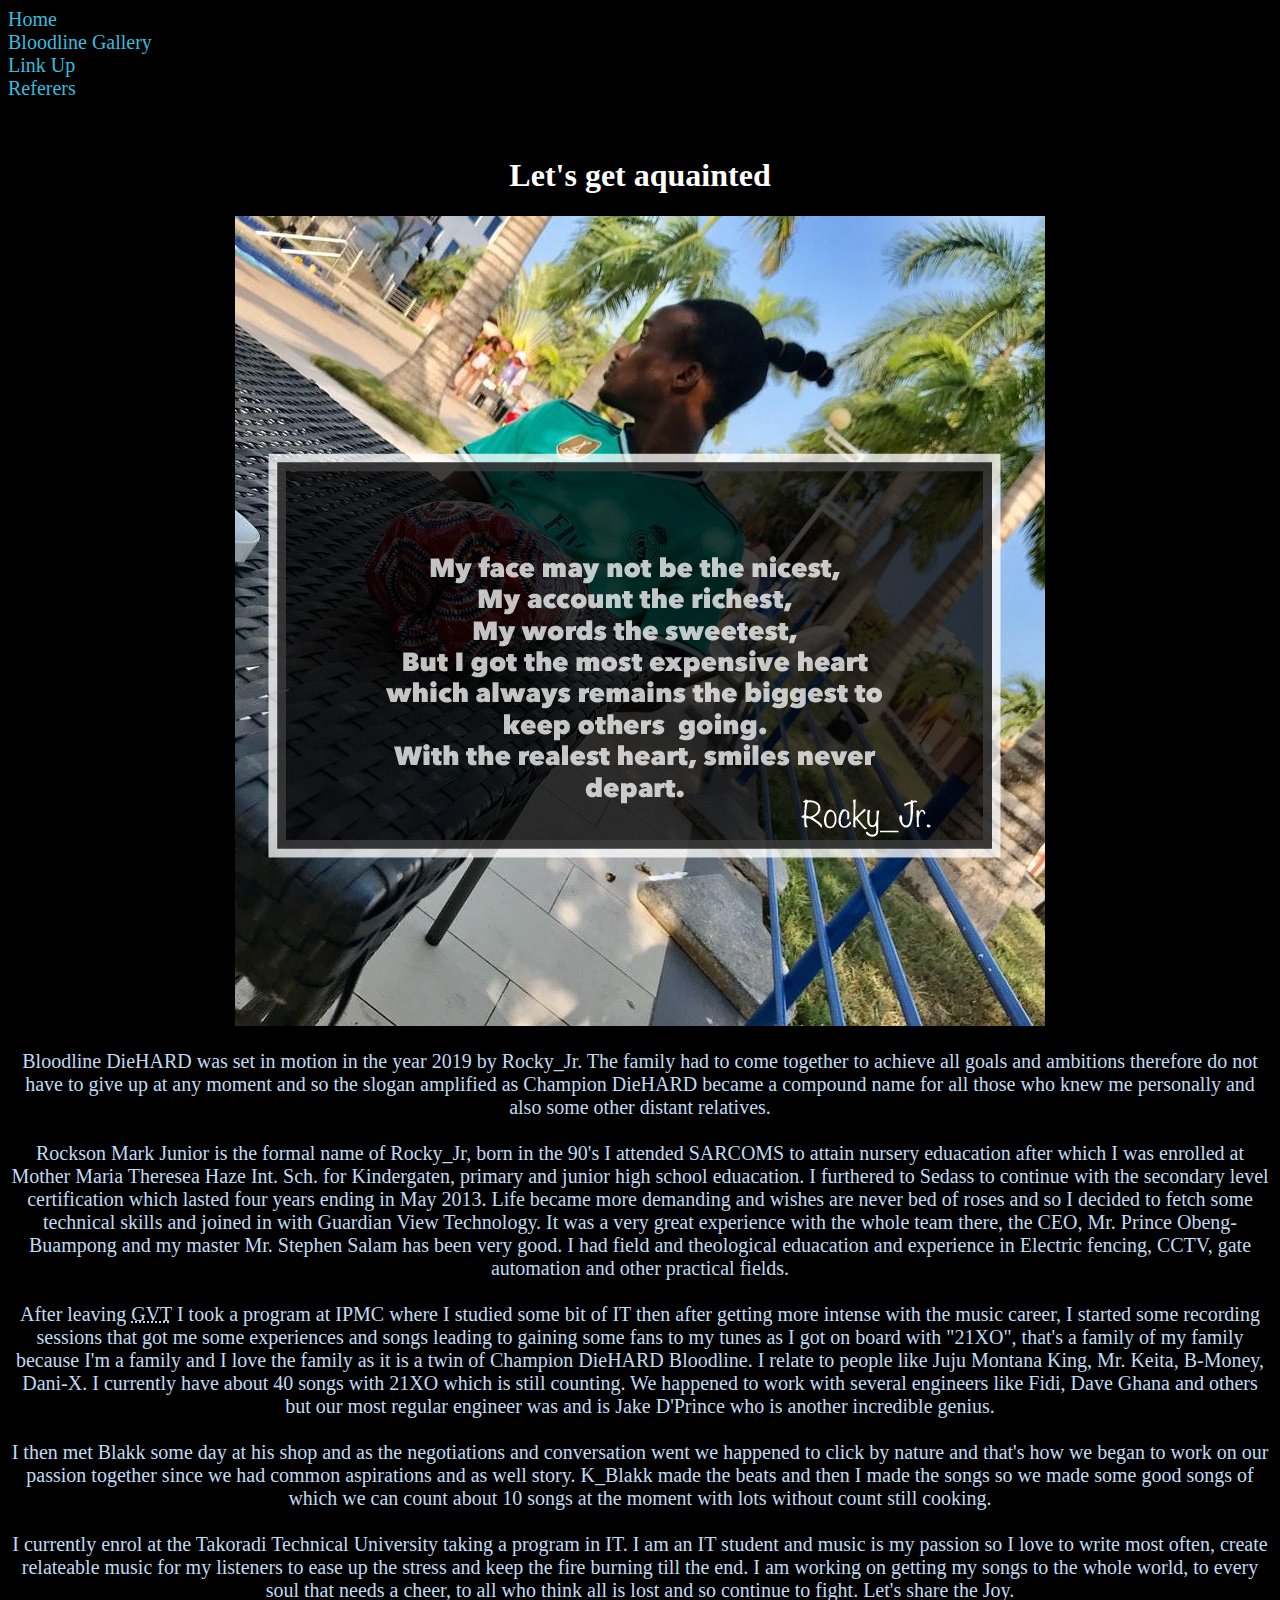
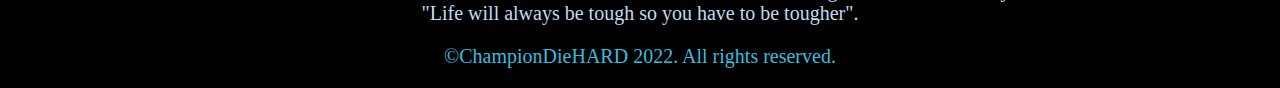
==== about.html @ db610ec5 "first" ====
<!DOCTYPE html>
<html lang="en">
<head>
    <meta charset="UTF-8">
    <meta http-equiv="X-UA-Compatible" content="IE=edge">
    <meta name="viewport" content="width=device-width, initial-scale=1.0">
    <link rel="stylesheet" href="style.css">
    <title>About</title>
</head>
<style>
    h1{
        color: white;
    }
</style>
<body>

    <div class="navbar_container">
        
        
           
          
        <div class="navbar__item">
            <a href="index.html" class="navbar__links">Home</a>
        </div>
        <div class="navbar__btn">
            <a href="gallery.html" class="button">Bloodline Gallery</a>
        </div>
        <div class="navbar__btn">
            <a href="contact.html" class="button">Link Up</a>
        </div>
        <div class="navbar__btn">
            <a href="referer.html" class="button">Referers</a>
        </div>
       
  
</div>
<br>
<br>
<div class="services">
    <h1>Let's get aquainted</h1>
</div>
    <!-- Bloodline Image -->
<div class="main">
    <img src="images/ponnyquote.JPEG" alt="">
</div>
<div class="about__para">
   <p>Bloodline DieHARD was set in motion in the year 2019 by Rocky_Jr. The family 
    had to come together to achieve all goals and ambitions therefore do not have to
give up at any moment and so the slogan amplified as Champion DieHARD became a compound 
name for all those who knew me personally and also some other distant relatives.<br>
<br>Rockson Mark Junior is the formal name of Rocky_Jr, born in the 90's I attended SARCOMS 
to attain nursery eduacation after which I was enrolled at Mother Maria Theresea Haze 
Int. Sch. for Kindergaten, primary and junior high school eduacation. I furthered to 
Sedass to continue with the secondary level certification which lasted four years ending 
in May 2013. 
Life became more demanding and wishes are never bed of roses and so I decided to fetch some 
technical skills and joined in with Guardian View Technology. It was a very great experience 
with the whole team there, the CEO, Mr. Prince Obeng-Buampong and my master Mr. Stephen Salam 
has been very good. I had field and theological eduacation and experience in Electric fencing, 
CCTV, gate automation and other practical fields.<br>
<br>After leaving <abbr title="Guardian View Technology">GVT</abbr> I took a program at IPMC where 
I studied some bit of IT then after getting more intense with the music career, I started some 
recording sessions that got me some experiences and songs leading to gaining some fans to my
tunes as I got on board with "21XO", that's a family of my family because I'm a family and I 
love the family as it is a twin of Champion DieHARD Bloodline. I relate to people like 
Juju Montana King, Mr. Keita, B-Money, Dani-X. I currently have about 40 songs with 
21XO which is still counting. We happened to work with several engineers like Fidi, Dave Ghana 
and others but our most regular engineer was and is Jake D'Prince who is another incredible genius.<br><br>
I then met Blakk some day at his shop and as the negotiations and  conversation went we happened to 
click by nature and that's how we began to work on our passion together since we had common 
aspirations and as well story. K_Blakk made the beats and then I made the songs so we made some 
good songs of which we can count about 10 songs at the moment with lots without count still 
cooking.<br><br>
I currently enrol at the Takoradi Technical University taking a program in IT. I am an IT 
student and music is my passion so I love to write most often, create relateable music for my 
listeners to ease up the stress and keep the fire burning till the end. I am working on getting my 
songs to the whole world, to every soul that needs a cheer, to all who think all is lost and so 
continue to fight. Let's share the Joy.<br> "Life will always be tough so you have to be tougher". 
</div>
<div class="footer__container">  </div>
<footer>
    <p class="foot">©ChampionDieHARD 2022. All rights reserved.</p>
</footer>
</body>
</html>
---- style.css ----
body{
    background-color: black;
}
.main{
   
 text-align: center;
 margin: 20px;
}
.main__btn{
    background-color: #3d5c08;
}
.main__content {
    color:rgb(129, 24, 24);
  
}
h2 {color: goldenrod;}

.navbar_btn {
    display: flex;
    position: alternate;
    justify-content: space-between;
   
}
a{
    color: rgb(53, 189, 223);
    font-family: papyrus;
 font-size: 20px;
 text-decoration: none;
}
.navbar__container{
     display: flex;
    position: alternate;
    justify-content: space-between;
}
.services{
    text-align: center;
    color: rgb(180, 213, 240);
}

.foot{
    text-align: center;
    color: rgb(53, 189, 223);

}
.fr{
    background-color: #3d5c08;
    color:rgb(180, 213, 240);
}
.GS{
    background-color: #3d5c08;
}
.copyrights {
    color: rgb(53, 189, 223);
    text-align: center;
}
.about__h1 {
    color: chocolate;
}
.about__para{
    color: rgb(192, 218, 241);
    font-size: 20px;
    text-align: center;
}
.returnto{
    background-color: #3d5c08;
}
.refdet{
    color: rgb(53, 189, 223);
    font-size: 15px;
    font-family: 'Gill Sans', 'Gill Sans MT', Calibri, 'Trebuchet MS', sans-serif;
    text-align: center;
}
p {font-size: 20px ;}

.audio {
    background-color: chocolate;
}
.audio_btn {
    background-color: #3d5c08;
    text-align: center;
}
h3{
color: darkorange;
font-family: 'Franklin Gothic Medium', 'Arial Narrow', Arial, sans-serif;
text-align: center;
}
p{
 
    text-align: center;
}
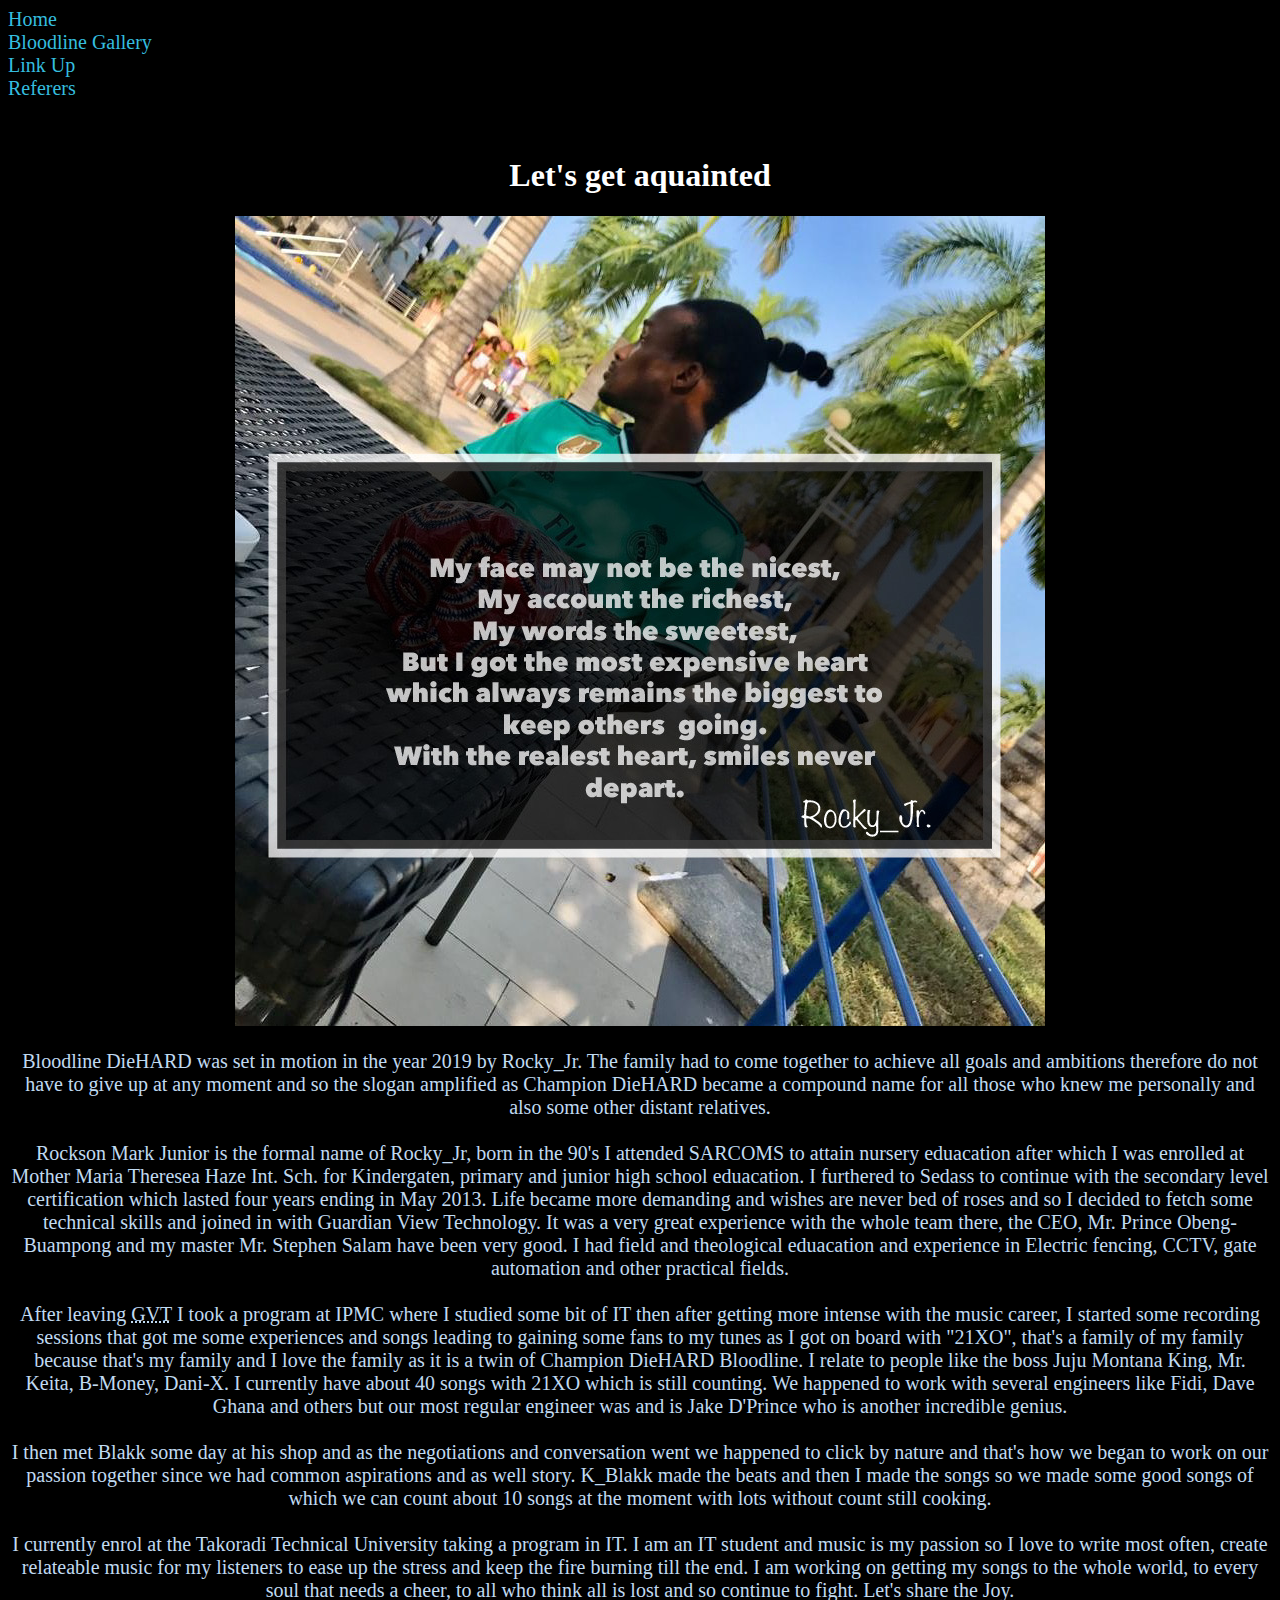
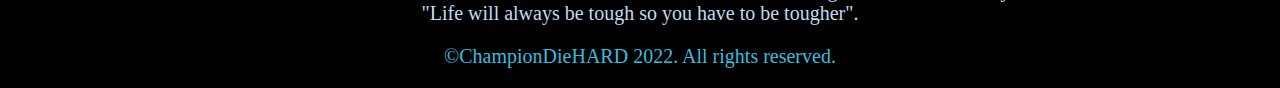
==== commit c1c0f285: "compAbout" ====
--- a/about.html
+++ b/about.html
@@ -56,13 +56,13 @@
 Life became more demanding and wishes are never bed of roses and so I decided to fetch some 
 technical skills and joined in with Guardian View Technology. It was a very great experience 
 with the whole team there, the CEO, Mr. Prince Obeng-Buampong and my master Mr. Stephen Salam 
-has been very good. I had field and theological eduacation and experience in Electric fencing, 
+have been very good. I had field and theological eduacation and experience in Electric fencing, 
 CCTV, gate automation and other practical fields.<br>
 <br>After leaving <abbr title="Guardian View Technology">GVT</abbr> I took a program at IPMC where 
 I studied some bit of IT then after getting more intense with the music career, I started some 
 recording sessions that got me some experiences and songs leading to gaining some fans to my
-tunes as I got on board with "21XO", that's a family of my family because I'm a family and I 
-love the family as it is a twin of Champion DieHARD Bloodline. I relate to people like 
+tunes as I got on board with "21XO", that's a family of my family because that's my family and I 
+love the family as it is a twin of Champion DieHARD Bloodline. I relate to people like the boss 
 Juju Montana King, Mr. Keita, B-Money, Dani-X. I currently have about 40 songs with 
 21XO which is still counting. We happened to work with several engineers like Fidi, Dave Ghana 
 and others but our most regular engineer was and is Jake D'Prince who is another incredible genius.<br><br>
@@ -82,4 +82,4 @@
     <p class="foot">©ChampionDieHARD 2022. All rights reserved.</p>
 </footer>
 </body>
-</html>+</html>
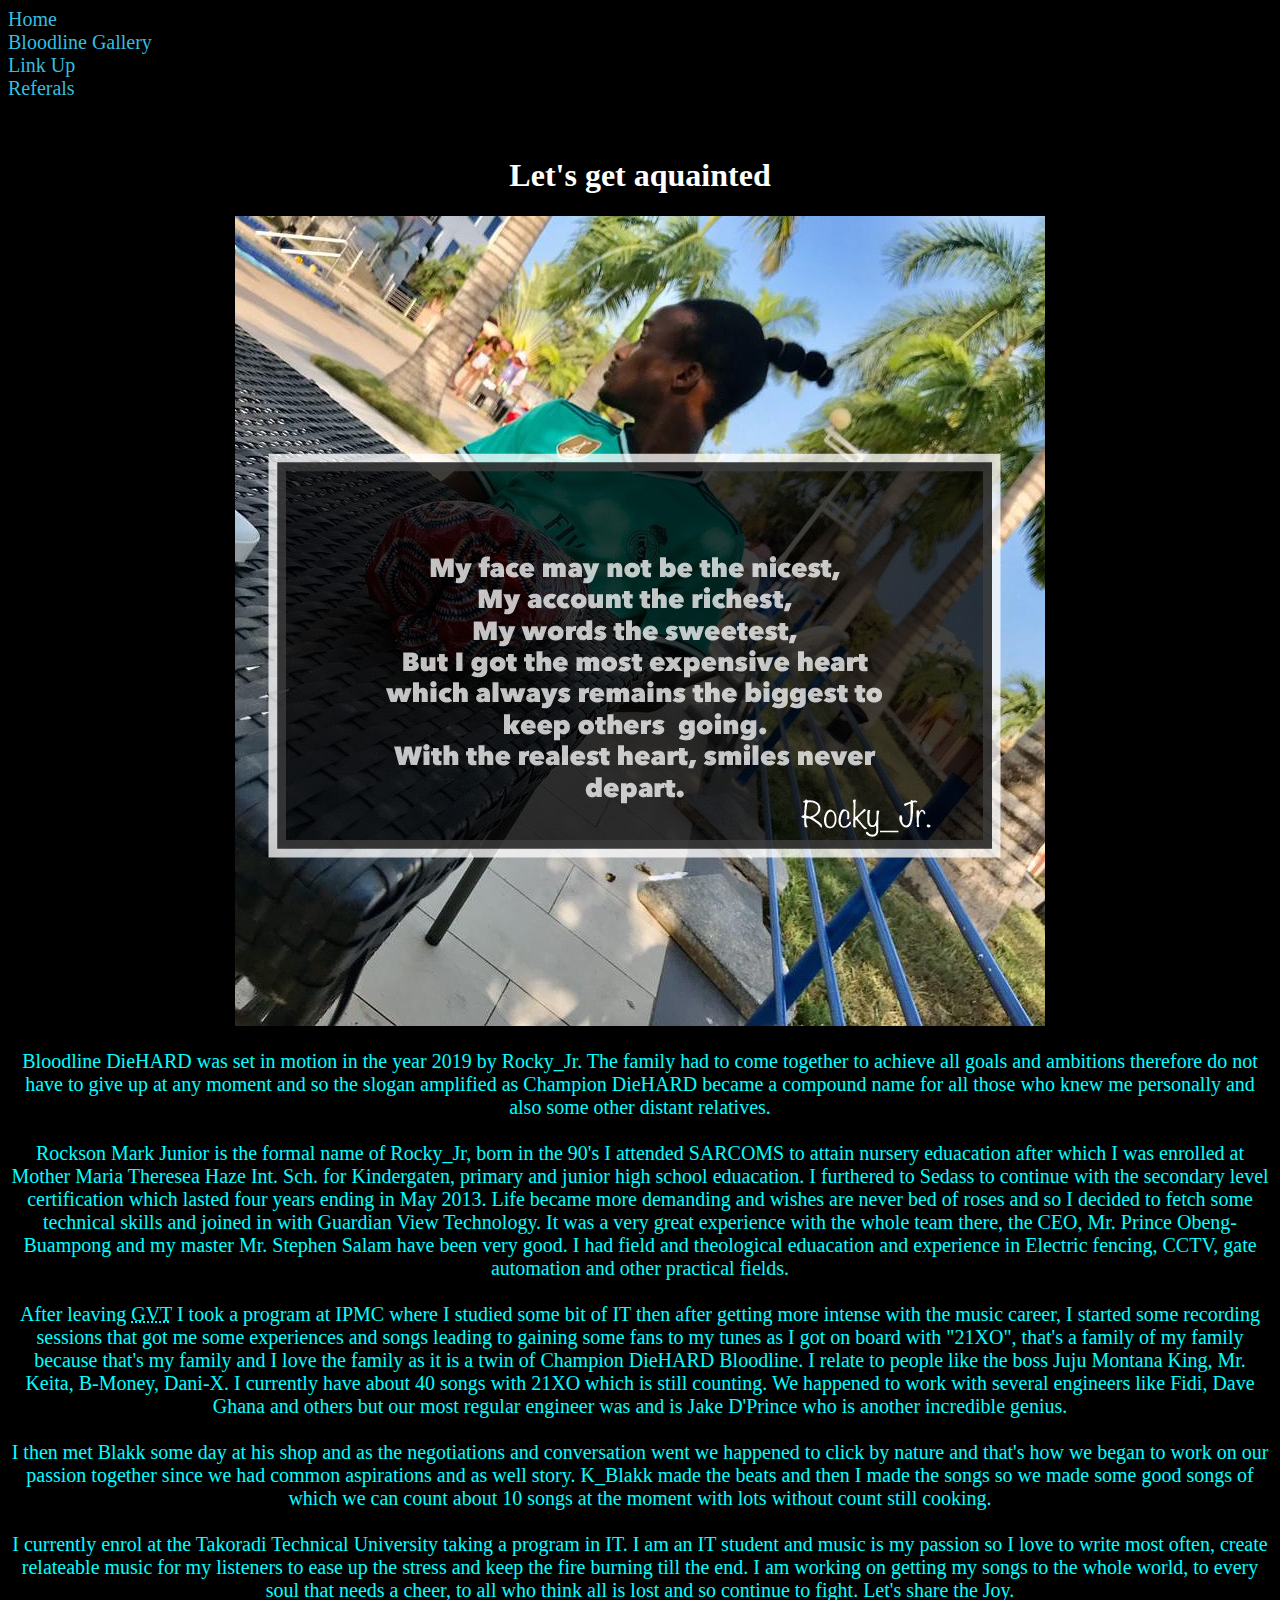
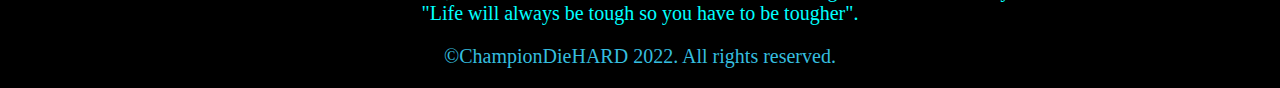
==== commit d7a5ccb1: "221" ====
--- a/about.html
+++ b/about.html
@@ -29,7 +29,7 @@
             <a href="contact.html" class="button">Link Up</a>
         </div>
         <div class="navbar__btn">
-            <a href="referer.html" class="button">Referers</a>
+            <a href="referer.html" class="button">Referals</a>
         </div>
        
   
--- a/style.css
+++ b/style.css
@@ -70,7 +70,8 @@
     font-family: 'Gill Sans', 'Gill Sans MT', Calibri, 'Trebuchet MS', sans-serif;
     text-align: center;
 }
-p {font-size: 20px ;}
+p {font-size: 20px ;
+color: aqua;}
 
 .audio {
     background-color: chocolate;
@@ -88,4 +89,4 @@
  
     text-align: center;
 }
- + 
